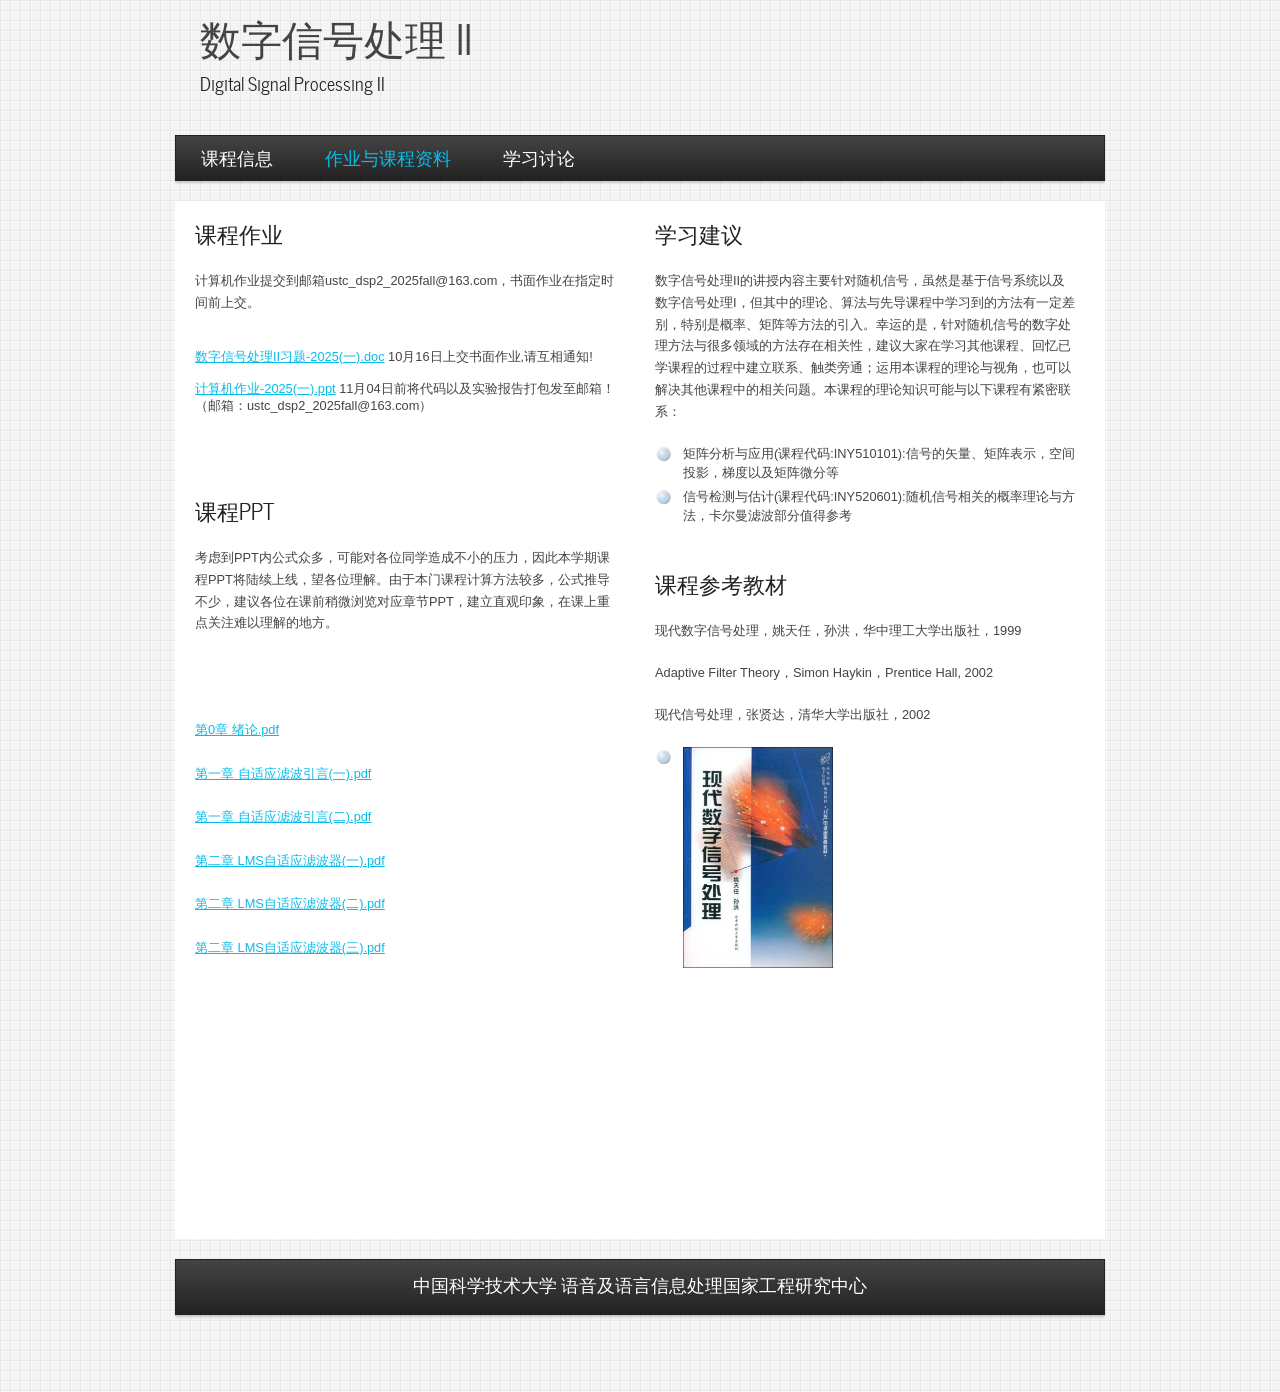
==== work.html @ 34278c22 "Add files via upload" ====
﻿<!DOCTYPE HTML>
<html>
<meta http-equiv="Cache-Control" content="no-cache" />
<meta http-equiv="expires" content="-1"/>
<style type="text/css">
<!--
.STYLE1 {color: #FF0000}
.STYLE2 {color: #000000}
-->
</style>
<head>
  <title>数字信号处理(II) 课程主页</title>
  <meta name="description" content="website description" />
  <meta name="keywords" content="website keywords, website keywords" />
  <meta http-equiv="content-type" content="text/html; charset=UTF-8" />
  <link rel="stylesheet" type="text/css" href="css/style.css" />
  <!-- modernizr enables HTML5 elements and feature detects -->
  <script type="text/javascript" src="js/modernizr-1.5.min.js"></script>
    <script type="text/x-mathjax-config">
  MathJax.Hub.Config({tex2jax: {inlineMath: [['$','$'], ['\\(','\\)']]}});
	</script>
	<script type="text/javascript"
	  src="http://cdn.mathjax.org/mathjax/latest/MathJax.js?config=TeX-AMS-MML_HTMLorMML">
	</script>
</head>

<body>
  <div id="main">
    <header>
      <div id="logo">
        <div id="logo_text">
          <!-- class="logo_colour", allows you to change the colour of the text -->
          <h1><a href="index.html">数字信号处理 II <span class="logo_colour"></span></a></h1>
          <h2>Digital Signal Processing II</h2>
        </div>
      </div>
      <nav>
        <ul class="sf-menu" id="nav">
          <li><a href="index.html">课程信息</a></li>
          <li class="selected"><a href="work.html">作业与课程资料</a></li>
          <li><a href="discussion.html">学习讨论</a></li>
        </ul>
      </nav>
    </header>
    <div id="site_content">
        
      <div id="content">
      	
      	<h1>课程作业</h1>
        <p>计算机作业提交到邮箱ustc_dsp2_2025fall@163.com，书面作业在指定时间前上交。</p>

        <br><A href="homework1-2025.doc">数字信号处理II习题-2025(一).doc</A> 10月16日上交书面作业,请互相通知!</br>

        <br><A href="homework2-2025.ppt">计算机作业-2025(一).ppt</A> 11月04日前将代码以及实验报告打包发至邮箱！（邮箱：ustc_dsp2_2025fall@163.com）</br>
	
	
  <p><br>
  </br>	
	
	
        <h1>课程PPT</h1>
        <p>考虑到PPT内公式众多，可能对各位同学造成不小的压力，因此本学期课程PPT将陆续上线，望各位理解。由于本门课程计算方法较多，公式推导不少，建议各位在课前稍微浏览对应章节PPT，建立直观印象，在课上重点关注难以理解的地方。</p>

        <p><br>
          </br>
          <br>
          <A href="第0章 绪论.pdf">第0章 绪论.pdf</A> </br>

          <br>
          <A href="chapter1_1_2025.pdf">第一章 自适应滤波引言(一).pdf</A> </br>

          <br>
          <A href="chapter1_2_2025.pdf">第一章 自适应滤波引言(二).pdf</A> </br>

          <br>
          <A href="chapter2_1_2025.pdf">第二章 LMS自适应滤波器(一).pdf</A> </br>

          <br>
          <A href="chapter2_2_2025.pdf">第二章 LMS自适应滤波器(二).pdf</A> </br>

          <br>
          <A href="chapter2_3_2025.pdf">第二章 LMS自适应滤波器(三).pdf</A> </br>

	  
	  </div> 
      <div id="content">
        	<h1>学习建议</h1>
        	<p>数字信号处理II的讲授内容主要针对随机信号，虽然是基于信号系统以及数字信号处理I，但其中的理论、算法与先导课程中学习到的方法有一定差别，特别是概率、矩阵等方法的引入。幸运的是，针对随机信号的数字处理方法与很多领域的方法存在相关性，建议大家在学习其他课程、回忆已学课程的过程中建立联系、触类旁通；运用本课程的理论与视角，也可以解决其他课程中的相关问题。本课程的理论知识可能与以下课程有紧密联系：</p>
        	<ul>
	          <li>矩阵分析与应用(课程代码:INY510101):信号的矢量、矩阵表示，空间投影，梯度以及矩阵微分等</li>
	          <li>信号检测与估计(课程代码:INY520601):随机信号相关的概率理论与方法，卡尔曼滤波部分值得参考</li>
        	</ul>
        	<h1>课程参考教材</h1>
					<p>现代数字信号处理，姚天任，孙洪，华中理工大学出版社，1999</p>
					<p>Adaptive Filter Theory，Simon Haykin，Prentice Hall, 2002</p>
					<p>现代信号处理，张贤达，清华大学出版社，2002</p>
					<div id="gallery">
	          <ul class="images">
	            <li class="show"><img width="150"  src="images/1.jpg" alt="photo_one" /></li>
	            <li><img width="150"  src="images/2.jpg" alt="photo_two" /></li>
	            <li><img width="150"  src="images/3.jpg" alt="photo_three" /></li>
	          </ul>
	        </div>
       </div>
    </div>
    <footer>
      <p>中国科学技术大学 语音及语言信息处理国家工程研究中心</p>
    </footer>
  </div>
   <p>&nbsp;</p>
  <!-- javascript at the bottom for fast page loading -->
  <script type="text/javascript" src="js/jquery.js"></script>
  <script type="text/javascript" src="js/jquery.easing-sooper.js"></script>
  <script type="text/javascript" src="js/jquery.sooperfish.js"></script>
  <script type="text/javascript" src="js/image_fade.js"></script>
  <script type="text/javascript">
    $(document).ready(function() {
      $('ul.sf-menu').sooperfish();
    });
  </script>
</body>
</html>
---- css/style.css ----
@font-face { 
  font-family: Yanone Kaffeesatz; 
    src: url('../fonts/YanoneKaffeesatz-Regular.eot'); 
    src: local("Yanone Kaffeesatz"), url('../fonts/YanoneKaffeesatz-Regular.ttf'); 
} 

@font-face { 
  font-family: News Cycle; 
    src: url('../fonts/NewsCycle-Regular.eot'); 
    src: local("News Cycle"), url('../fonts/NewsCycle-Regular.ttf'); 
} 

html { 
  height: 100%;
}

* { 
  margin: 0;
  padding: 0;
}

/* tell the browser to render HTML 5 elements as block */
article, aside, figure, footer, header, hgroup, nav, section { 
  display:block;
}

body { 
  font: normal .80em arial, sans-serif;
  background: #000 url(../images/pattern.png);
  color: #444;
}

p { 
  padding: 0 0 20px 0;
  line-height: 1.7em;
}

img { 
  border: 0;
}

h1, h2, h3, h4, h5, h6 { 
  color: #362C20;
  letter-spacing: 0em;
  padding: 0 0 5px 0;
}

h1, h2, h3 { 
  font: normal 170% "News Cycle", arial, sans-serif;
  margin: 0 0 15px 0;
  padding: 15px 0 5px 0;
  color: #222;
}

h2 { 
  font-size: 160%;
  padding: 9px 0 5px 0;
  color: #F67400;
}

h3 { 
  font-size: 140%;
  padding: 5px 0 0 0;
}

h4, h6 { 
  color: #F67400;
  padding: 0 0 5px 0;
  font: normal 130% arial, sans-serif;
}

h5, h6 { 
  color: #555;
  font: italic 95% arial, sans-serif;
  letter-spacing: normal;
  padding: 0 0 15px 0;
}

a, a:hover { 
  outline: none;
  text-decoration: underline;
  color: #09BCE8;
}

a:hover { 
  text-decoration: none;
}

blockquote { 
  margin: 20px 0; 
  padding: 10px 20px 0 20px;
  border: 1px solid #E5E5DB;
  background: #FFF;
}

ul { 
  margin: 2px 0 22px 17px;
}

ul li { 
  list-style-type: circle;
  margin: 0 0 6px 0; 
  padding: 0 0 4px 5px;
  line-height: 1.5em;
}

ol { 
  margin: 8px 0 22px 20px;
}

ol li { 
  margin: 0 0 11px 0;
}

.left { 
  float: left;
  width: auto;
  margin-right: 10px;
}

.right { 
  float: right; 
  width: auto;
  margin-left: 10px;
}

.center { 
  display: block;
  text-align: center;
  margin: 20px auto;
}

#main, nav, #container, #logo, #site_content, footer { 
  margin-left: auto; 
  margin-right: auto;
}

#main {
  margin: 5px auto;
  width: 930px;
  background: transparent;
  padding-bottom: 30px;
}


header { 
  background: transparent;
  height: 150px;
}

#logo { 
  width: 300px;
  height: 150px;
  background: transparent;
  color: #888;
  padding: 0 0 0 25px;
  float: left;
}

#logo h1, #logo h2 { 
  font: normal 320% 'News Cycle', arial, sans-serif;
  border-bottom: 0;
  text-transform: none;
  margin: 0;
  padding: 0;
}

#logo_text h1, #logo_text h1 a, #logo_text h1 a:hover { 
  padding: 0;
  color: #444;
  text-decoration: none;
}

#logo_text h1 a .logo_colour { 
  color: #09BCE8;
}

#logo_text a:hover .logo_colour { 
  color: #444;
}

#logo_text h2 { 
  font-size: 140%;
  padding: 0;
  color: #222;
}

nav { 
  height: 44px;
  width: 928px;
  float: right;
  margin: -20px auto 20px auto;
  color: #222;
  background: #333; /* Show a solid color for older browsers */
  background: -moz-linear-gradient(#444, #222);
  background: -o-linear-gradient(#444, #222);
  background: -webkit-linear-gradient(#444, #222);
  -webkit-box-shadow: rgba(0, 0, 0, 0.2) 0px 2px 2px;
  -moz-box-shadow: rgba(0, 0, 0, 0.2) 0px 2px 2px;
  box-shadow: rgba(0, 0, 0, 0.2) 0px 2px 2px;
  border: 1px solid #222;
} 

#site_content { 
  width: 930px;
  overflow: hidden;
  margin: 20px auto;
  background: #FFF;
} 

#sidebar_container { 
  float: right;
  width: 450px;
  padding: 0;
  
}

#content { 
  text-align: left;
  width: 420px;
  margin: 0 0 0 0;
  float: left;
  padding: 0 20px 20px 20px;
}
  
#content ul { 
  margin: 2px 0 22px 0px;
}

#content ul li, .sidebar ul li { 
  list-style-type: none;
  background: url(../images/bullet.png) no-repeat;
  margin: 0 0 0 0; 
  padding: 0 0 4px 28px;
  line-height: 1.5em;
}

#blog_container h4 {
  font: normal 170% 'News Cycle', arial, sans-serif;
  margin: 0 0 15px 0;
  padding: 5px 0;}

#blog_container h4.select {
  width: 475px;}
.inner_copyright{text-indent:-9999px;height:0;line-height:0;font-size:0;overflow:hidden;}
.blog {
  background: url(../images/calendar.png) no-repeat;
  width: 54px;
  height: 46px;
  float: left;
  margin: 0 15px 0 0;
}

.blog h2 {
  font: normal 90% arial, sans-serif;
  text-shadow: none;
  text-align: center;
  margin: 0;
  padding: 4px 0 0 0;
  color: #FFF;
}
  
.blog h3 {
  font: 140% arial, sans-serif;
  text-shadow: none;
  margin: -5px 0 0 0;
  text-align: center;
  color: #222;
}

footer { 
  width: 928px;
  font: 140% 'News Cycle', arial, sans-serif;
  height: 30px;
  padding: 9px 0 15px 0;
  color: #FFF;
  text-align: center;
  background: #333; /* Show a solid color for older browsers */
  background: -moz-linear-gradient(#444, #222);
  background: -o-linear-gradient(#444, #222);
  background: -webkit-linear-gradient(#444, #222);
  -webkit-box-shadow: rgba(0, 0, 0, 0.2) 0px 2px 2px;
  -moz-box-shadow: rgba(0, 0, 0, 0.2) 0px 2px 2px;
  box-shadow: rgba(0, 0, 0, 0.2) 0px 2px 2px;
  border: 1px solid #222;
}

footer p { 
  line-height: 1.7em;
  padding: 0 0 10px 0;
}

footer a { 
  color: #FFF;
  text-decoration: none;
}

footer a:hover { 
  color: #222;
  text-shadow: none;
  text-decoration: underline;
}

.form_settings { 
  margin: 15px 0 0 0;
}

.form_settings p { 
  padding: 0 0 4px 0;
}

.form_settings span { 
  float: left; 
  width: 100px; 
  text-align: left;
}
  
.form_settings input, .form_settings textarea { 
  padding: 5px; 
  width: 299px; 
  font: 100% arial; 
  border: 1px solid #D5D5D5; 
  background: #FFF; 
  color: #47433F;
  border-radius: 7px 7px 7px 7px;
  -moz-border-radius: 7px 7px 7px 7px;
  -webkit-border: 7px 7px 7px 7px;  
}
  
.form_settings .submit { 
  font: 150% 'Yanone Kaffeesatz', arial, sans-serif; 
  border: 0; 
  width: 99px; 
  margin: 0 0 0 212px; 
  height: 33px;
  padding: 2px 0 3px 0;
  cursor: pointer; 
  background: #333; /* Show a solid color for older browsers */
  background: -moz-linear-gradient(#444, #222);
  background: -o-linear-gradient(#444, #222);
  background: -webkit-linear-gradient(#444, #222);
  -webkit-box-shadow: rgba(0, 0, 0, 0.2) 0px 2px 2px;
  -moz-box-shadow: rgba(0, 0, 0, 0.2) 0px 2px 2px;
  box-shadow: rgba(0, 0, 0, 0.2) 0px 2px 2px;
  border: 1px solid #222;
  color: #FFF;
}

.form_settings textarea, .form_settings select { 
  font: 100% arial; 
  width: 299px;
}

.form_settings select { 
  width: 310px;
}

.form_settings .checkbox { 
  margin: 4px 0; 
  padding: 0; 
  width: 14px;
  border: 0;
  background: none;
}

.separator { 
  width: 100%;
  height: 0;
  border-top: 1px solid #D9D5CF;
  border-bottom: 1px solid #FFF;
  margin: 0 0 20px 0;
}
  
table { 
  margin: 10px 0 30px 0;
}

table tr th, table tr td { 
  background: #70D4E6;
  color: #FFF;
  padding: 7px 4px;
  text-align: left;
}
  
table tr td { 
  background: #D3F2F7;
  color: #47433F;
  border-top: 1px solid #FFF;
}

ul.images {
  width:450px;
  height:450px;
  overflow:hidden;
  position:relative;
  margin:0;
  padding:0;
} 

ul.images li {
  position:absolute;
  margin:0;
  padding:0;
  left:0;
  right:0;
  list-style:none;
}
 
ul.images li.show {
  z-index:500;  
}
 
ul img {
  border:none;  
}




/**
Stylesheet for SooperFish by www.SooperThemes.com
Author: Jurriaan Roelofs
**/

/* Configuration of menu width */
html body ul.sf-menu ul,html body ul.sf-menu ul li { 
  width: 220px;
}

html body ul.sf-menu ul ul { 
  margin: 0 0 0 220px;
}

/* Framework for proper showing/hiding/positioning */
ul.sf-menu,ul.sf-menu * { 
  margin: 0;
  padding: 0;
}

ul.sf-menu { 
  display: block;
  position: relative;
}
  
ul.sf-menu li { 
  display: block;
  list-style: none;
  float: left;
  position: relative;
}
  
ul.sf-menu li:hover { 
  visibility: inherit; /* fixes IE7 'sticky bug' */ 
}

ul.sf-menu a { 
  display: block;
  position: relative;
}
  
ul.sf-menu ul { 
  position: absolute;
  left: 0;
  width: 150px; 
  top: auto;
  left: -999999px;
}
  
ul.sf-menu ul a { 
  zoom: 1; /* IE6/7 fix */ 
}

ul.sf-menu ul li { 
  float: left; /* Must always be floated otherwise there will be a rogue 1px margin-bottom in IE6/7 */
  width: 150px;
}
  
ul.sf-menu ul ul { 
  top: 0;
  margin: 0 0 0 150px;
}

ul.sf-menu li:hover ul,ul.sf-menu li:focus ul,ul.sf-menu li.sf-hover ul, 
ul.sf-menu ul li:hover ul,ul.sf-menu ul li:focus ul,ul.sf-menu ul li.sf-hover ul,
ul.sf-menu ul ul li:hover ul,ul.sf-menu ul ul li:focus ul,ul.sf-menu ul ul li.sf-hover ul,
ul.sf-menu ul ul ul li:hover ul,ul.sf-menu ul ul ul li:focus ul,ul.sf-menu ul ul ul li.sf-hover ul { 
  left: auto;
}
  
ul.sf-menu li:hover ul ul,ul.sf-menu li:focus ul ul,ul.sf-menu li.sf-hover ul ul,
ul.sf-menu ul li:hover ul ul,ul.sf-menu ul li:focus ul ul,ul.sf-menu ul li.sf-hover ul ul,
ul.sf-menu ul ul li:hover ul ul,ul.sf-menu ul ul li:focus ul ul,ul.sf-menu ul ul li.sf-hover ul ul,
ul.sf-menu ul ul ul li:hover ul ul,ul.sf-menu ul ul ul li:focus ul ul,ul.sf-menu ul ul ul li.sf-hover ul ul { 
  left: -999999px;
}

/* autoArrows CSS */
span.sf-arrow { 
  width: 7px;
  height: 7px;
  position: absolute;
  top: 20px;
  right: 5px;
  display: block;
  background: url(../images/arrows-white.png) no-repeat 0 0;
  overflow: hidden; /* making sure IE6 doesn't overflow and expand the box */
  font-size: 1px;
}

ul ul span.sf-arrow { 
  right: 5px;
  top: 20px;
  background-position: 0 100%;
}

/* Theming the menu */
ul#nav { 
  float: left;
}

ul#nav ul { 
  background: #222;
  margin-top: 4px;
  padding-bottom: 15px;
}

ul#nav li a { 
  padding: 7px 25px 6px 25px;
  font: 140% 'News Cycle', arial, sans-serif;
  text-decoration: none;
  color: #FFF;
  margin-right: 2px;
}

ul#nav li a:hover, ul#nav li a:focus, ul#nav li.selected a, ul#nav li.selected a:hover, ul#nav li.selected a:focus { 
  color: #09BCE8;
  text-shadow: none;
}

ul#nav ul li a { 
  color: #FFF;
}

ul#nav ul li a:hover { 
  color: #09BCE8;
  margin-right: 2px;
}



/* Image Transitions */
ul#images {
  margin: 0 15px 10px 0;
  padding: 0;
  list-style: none;
  position: relative;
}

ul#images li {
  display: block;
  overflow: hidden;
  padding: 0;
  float: left;
  width: 155px;
  height: 300px;
}
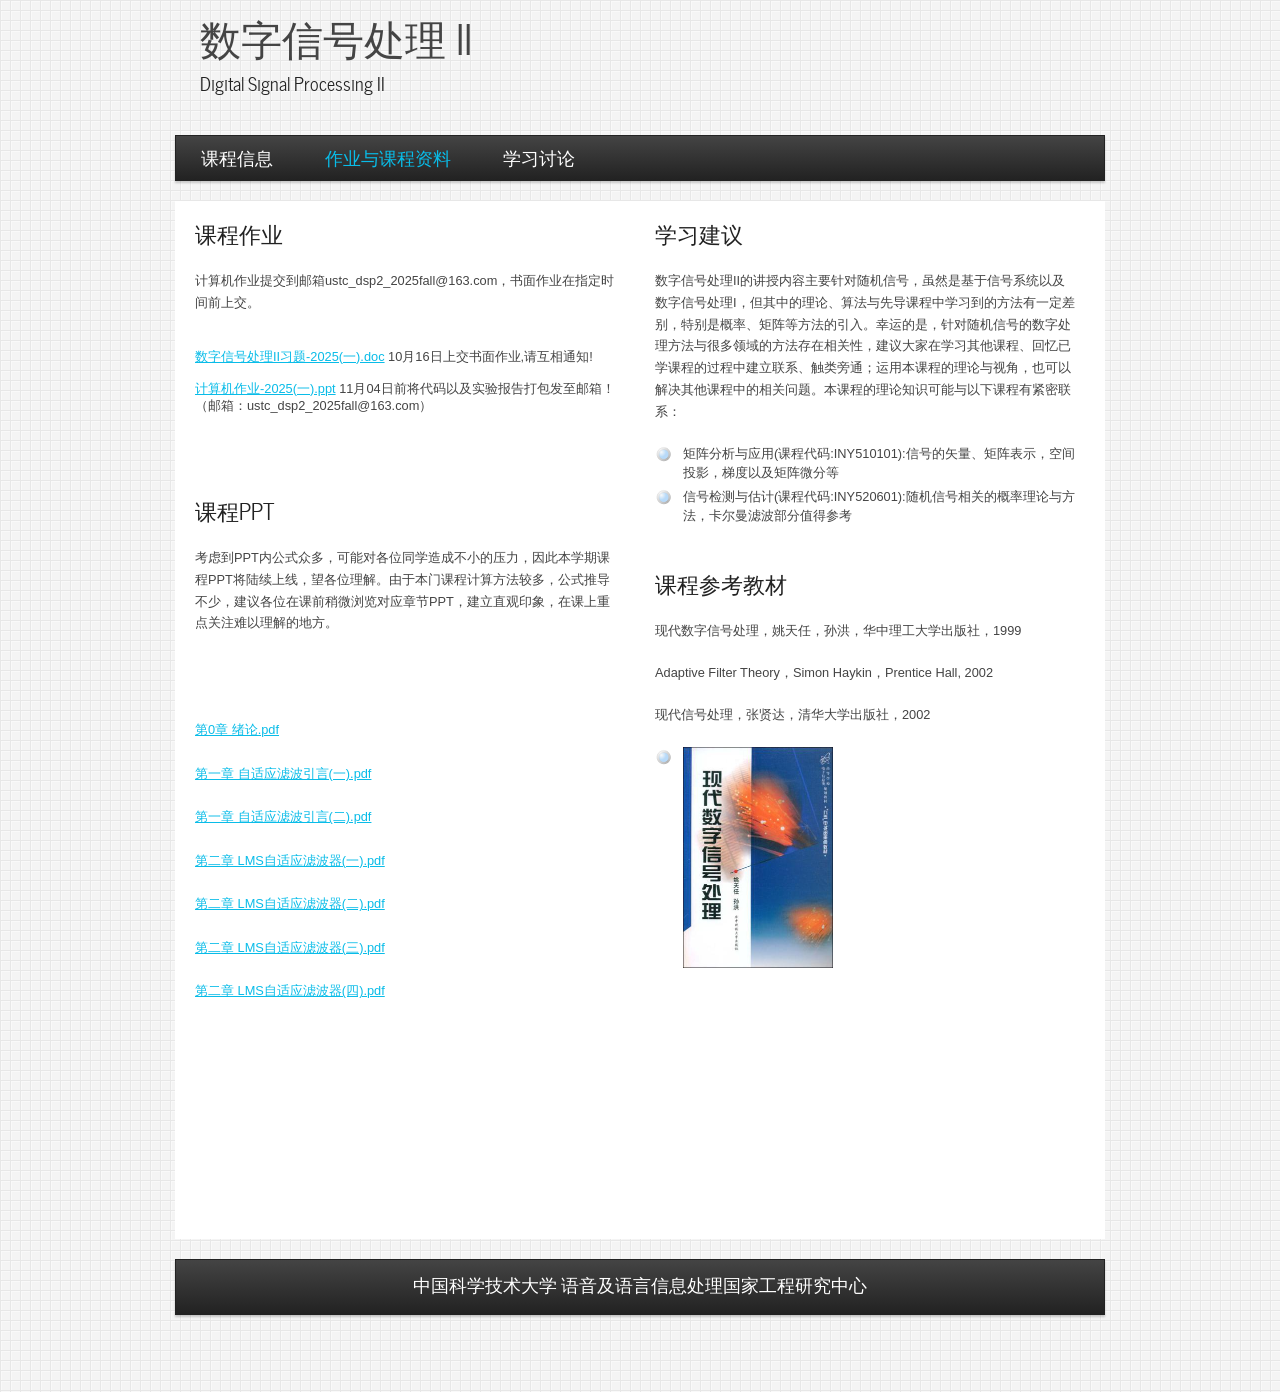
==== commit 894df342: "Add files via upload" ====
--- a/work.html
+++ b/work.html
@@ -81,6 +81,9 @@
           <br>
           <A href="chapter2_3_2025.pdf">第二章 LMS自适应滤波器(三).pdf</A> </br>
 
+          <br>
+          <A href="chapter2_4_2025.pdf">第二章 LMS自适应滤波器(四).pdf</A> </br>
+
 	  
 	  </div> 
       <div id="content">
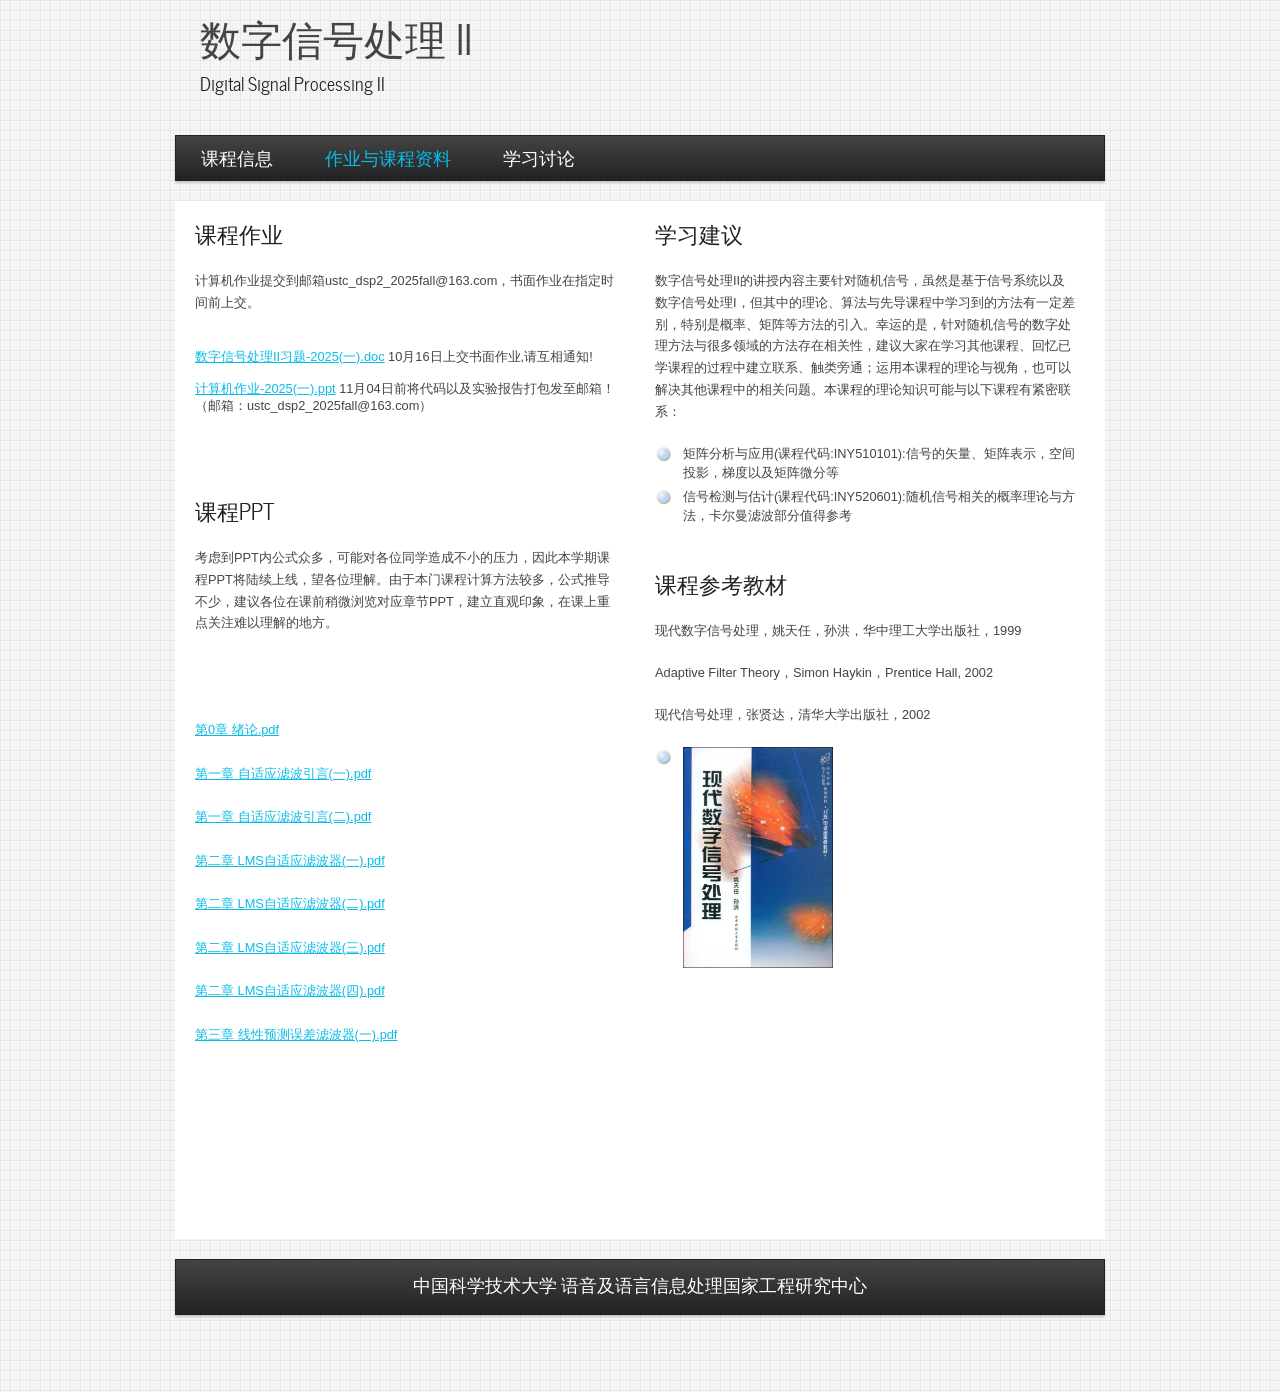
==== commit deaad9b0: "Add files via upload" ====
--- a/work.html
+++ b/work.html
@@ -84,6 +84,9 @@
           <br>
           <A href="chapter2_4_2025.pdf">第二章 LMS自适应滤波器(四).pdf</A> </br>
 
+          <br>
+          <A href="chapter3_1_2025.pdf">第三章 线性预测误差滤波器(一).pdf</A> </br>
+
 	  
 	  </div> 
       <div id="content">
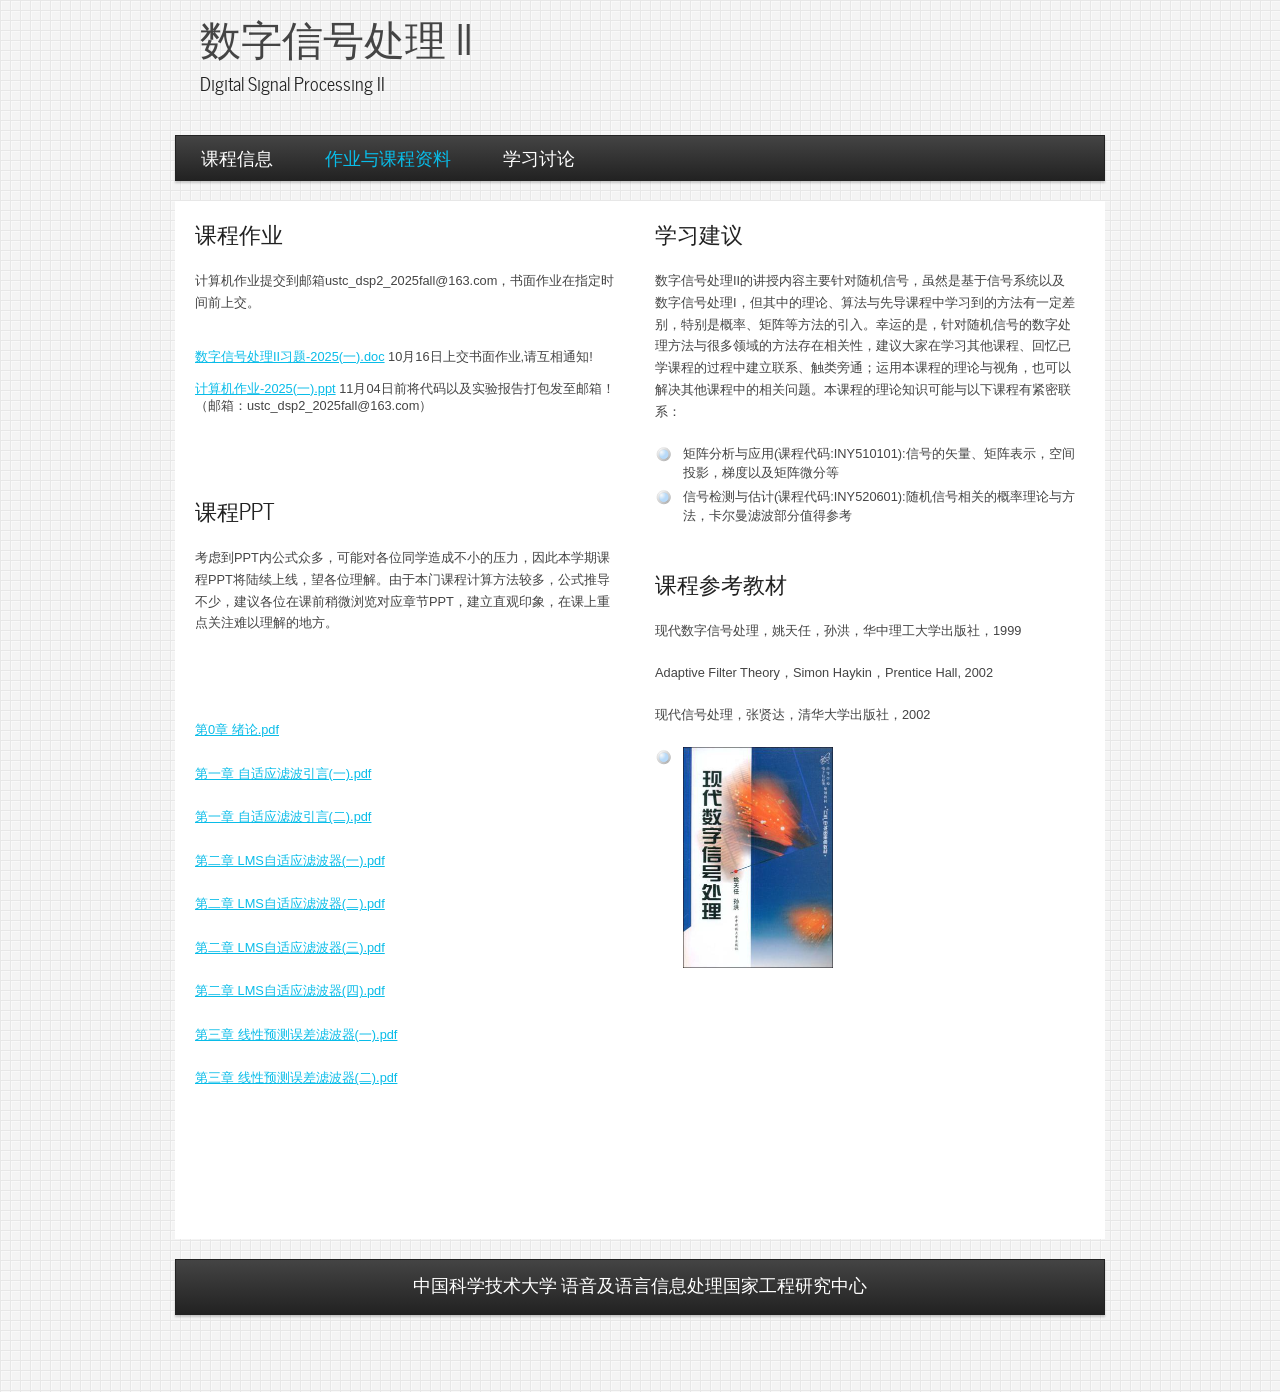
==== commit 51d856dd: "Add files via upload" ====
--- a/work.html
+++ b/work.html
@@ -87,6 +87,9 @@
           <br>
           <A href="chapter3_1_2025.pdf">第三章 线性预测误差滤波器(一).pdf</A> </br>
 
+          <br>
+          <A href="chapter3_2_2025.pdf">第三章 线性预测误差滤波器(二).pdf</A> </br>
+
 	  
 	  </div> 
       <div id="content">
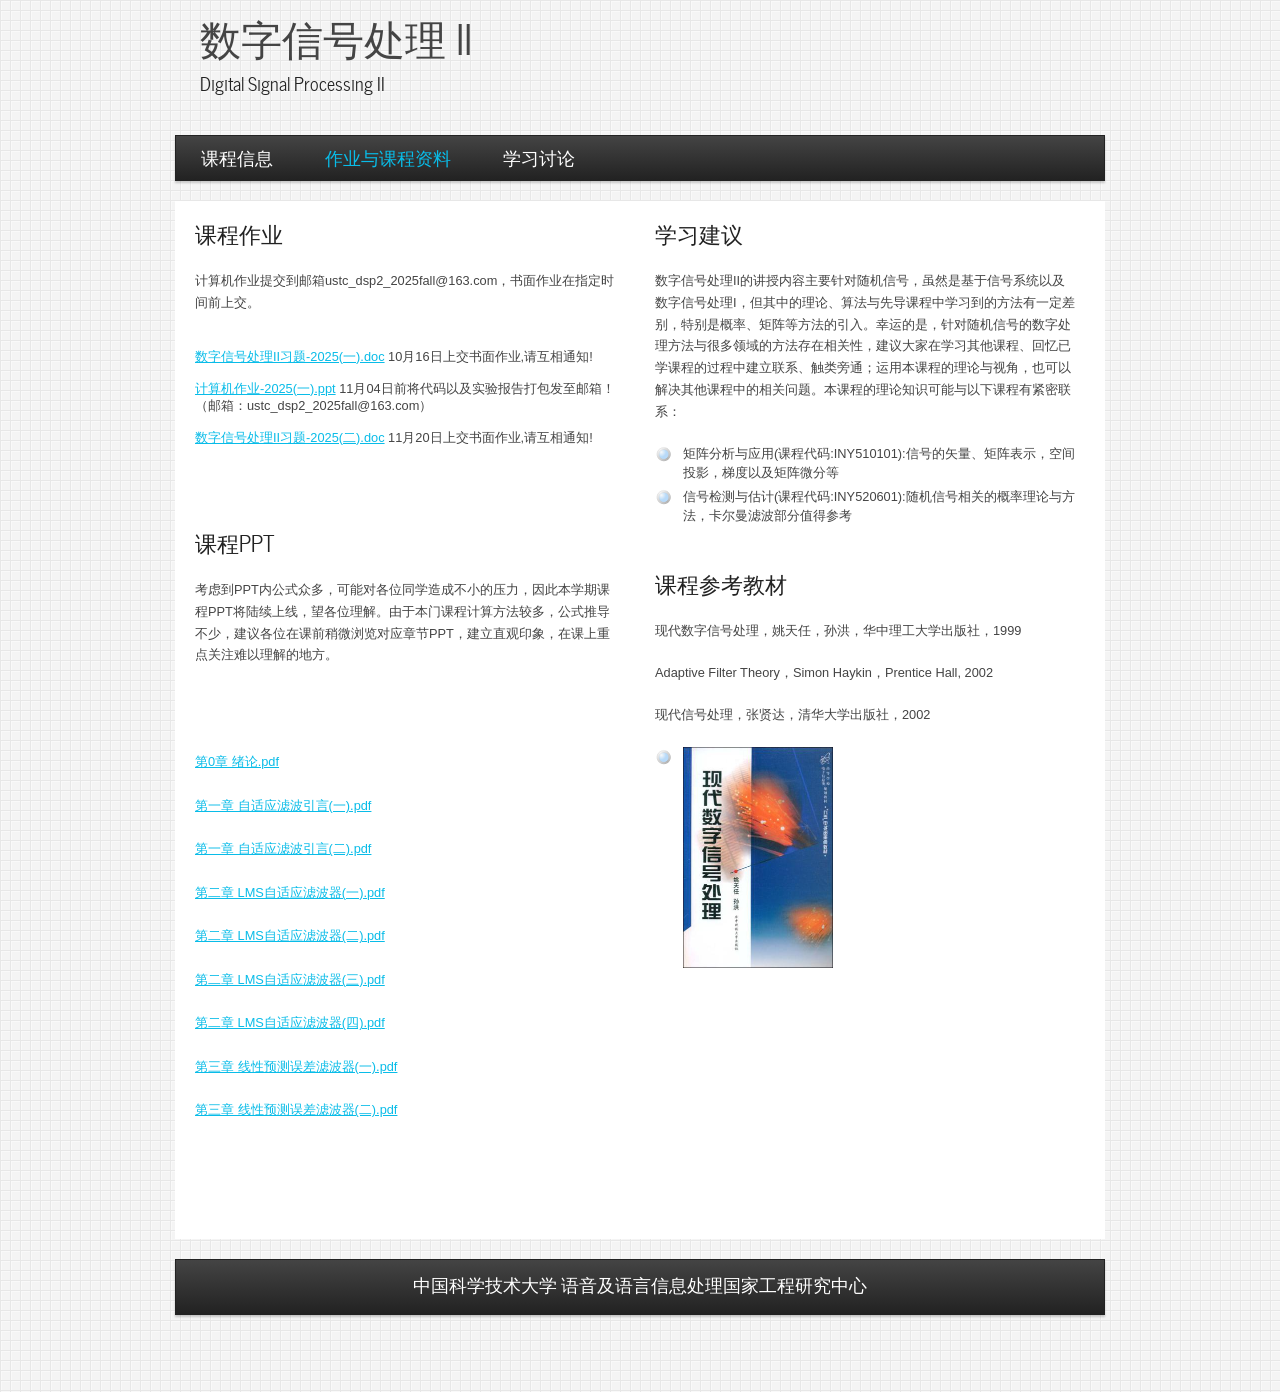
==== commit 2fee096c: "Add files via upload" ====
--- a/work.html
+++ b/work.html
@@ -52,6 +52,8 @@
         <br><A href="homework1-2025.doc">数字信号处理II习题-2025(一).doc</A> 10月16日上交书面作业,请互相通知!</br>
 
         <br><A href="homework2-2025.ppt">计算机作业-2025(一).ppt</A> 11月04日前将代码以及实验报告打包发至邮箱！（邮箱：ustc_dsp2_2025fall@163.com）</br>
+
+        <br><A href="homework3-2025.doc">数字信号处理II习题-2025(二).doc</A> 11月20日上交书面作业,请互相通知!</br>
 	
 	
   <p><br>
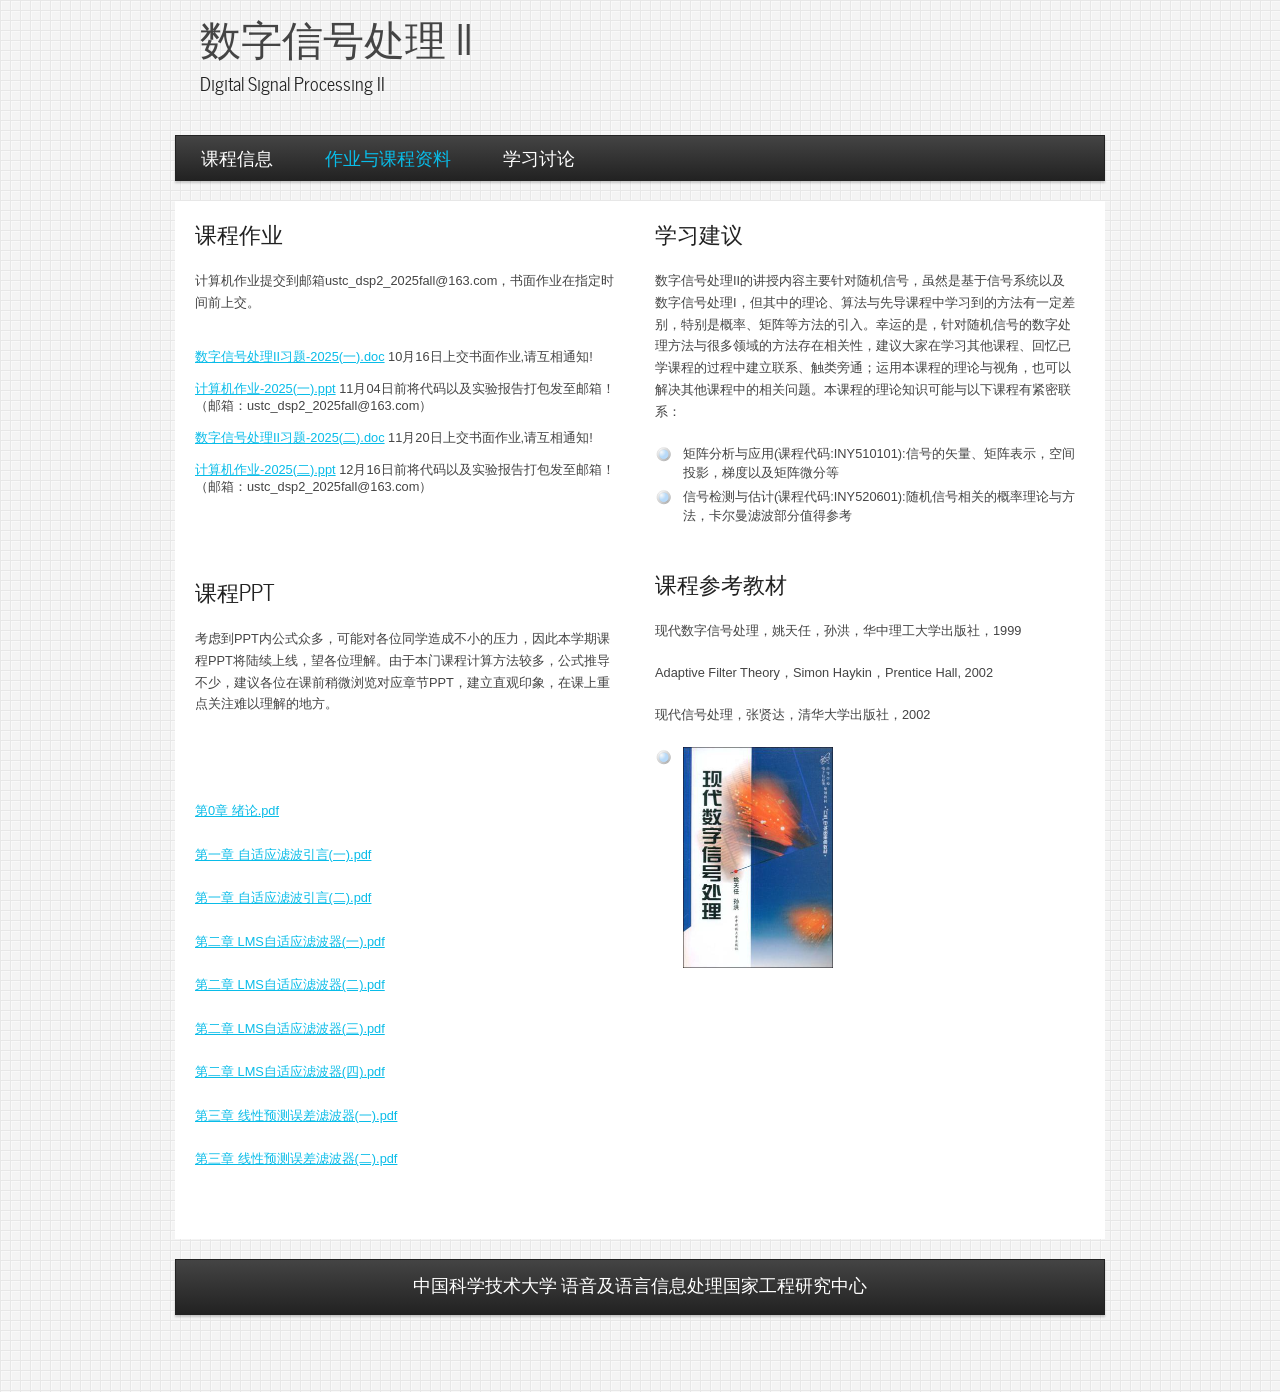
==== commit 67180f14: "Add files via upload" ====
--- a/work.html
+++ b/work.html
@@ -54,6 +54,8 @@
         <br><A href="homework2-2025.ppt">计算机作业-2025(一).ppt</A> 11月04日前将代码以及实验报告打包发至邮箱！（邮箱：ustc_dsp2_2025fall@163.com）</br>
 
         <br><A href="homework3-2025.doc">数字信号处理II习题-2025(二).doc</A> 11月20日上交书面作业,请互相通知!</br>
+
+        <br><A href="homework4-2025.doc">计算机作业-2025(二).ppt</A> 12月16日前将代码以及实验报告打包发至邮箱！（邮箱：ustc_dsp2_2025fall@163.com）</br>
 	
 	
   <p><br>
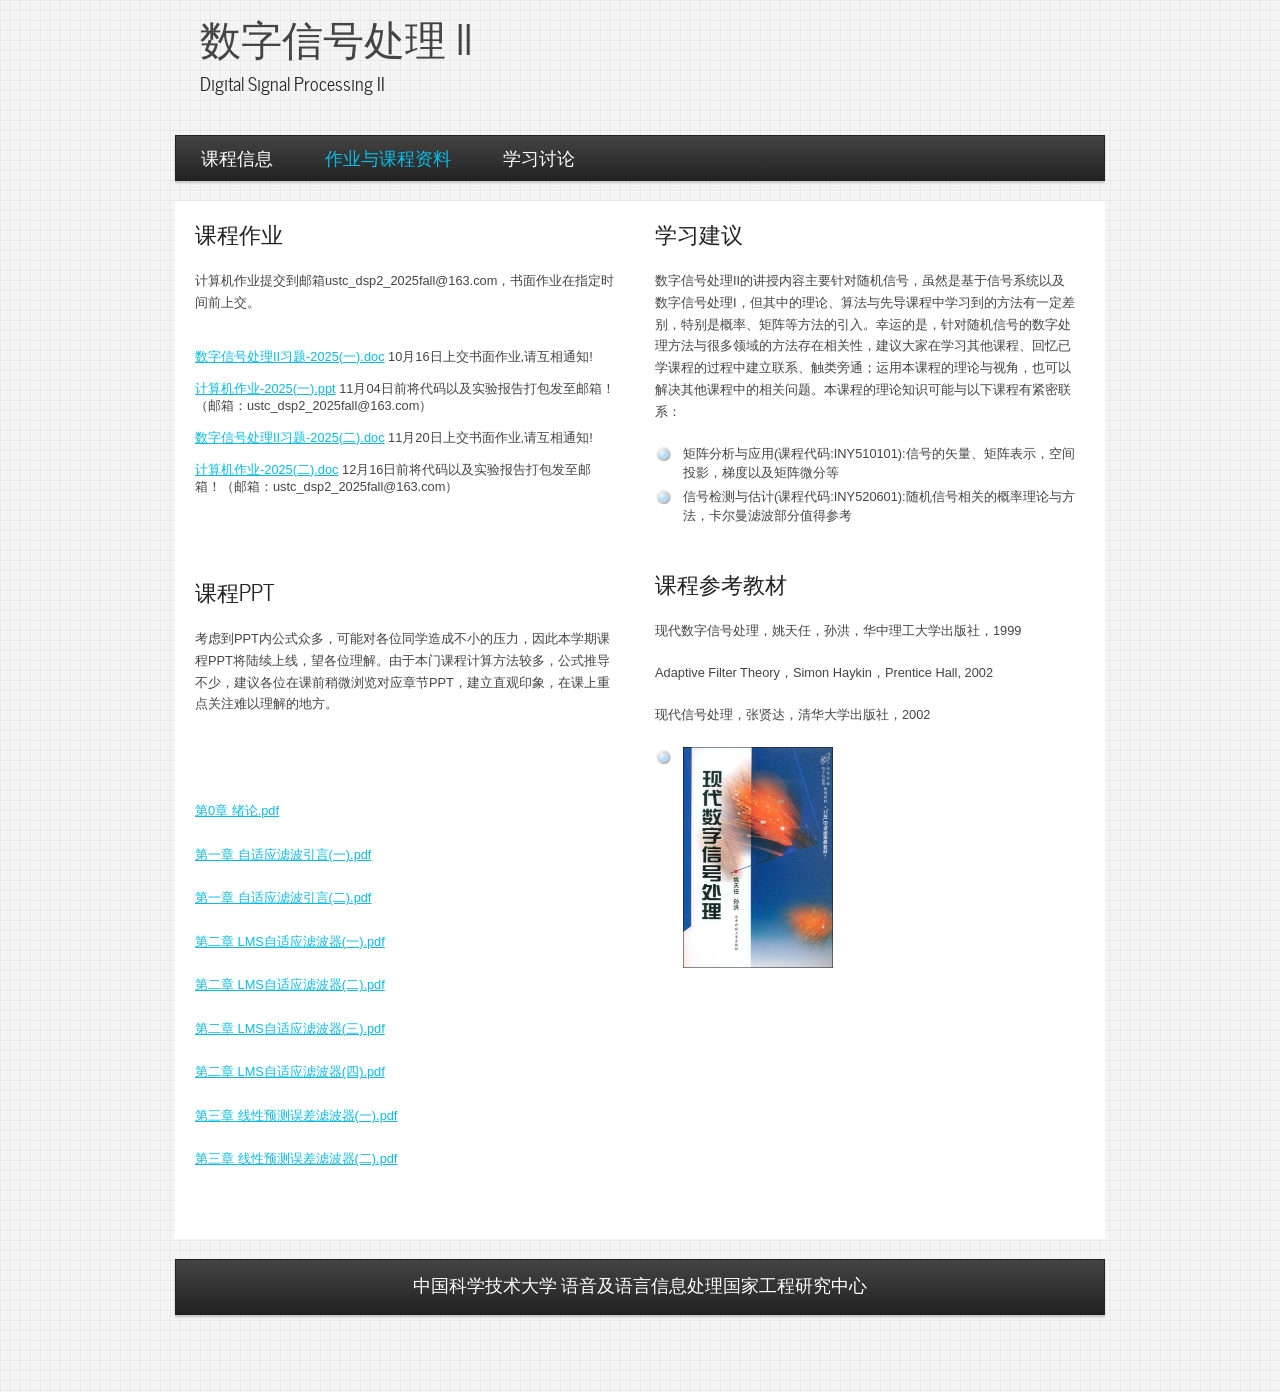
==== commit c15eca5b: "Add files via upload" ====
--- a/work.html
+++ b/work.html
@@ -55,7 +55,7 @@
 
         <br><A href="homework3-2025.doc">数字信号处理II习题-2025(二).doc</A> 11月20日上交书面作业,请互相通知!</br>
 
-        <br><A href="homework4-2025.doc">计算机作业-2025(二).ppt</A> 12月16日前将代码以及实验报告打包发至邮箱！（邮箱：ustc_dsp2_2025fall@163.com）</br>
+        <br><A href="homework4-2025.doc">计算机作业-2025(二).doc</A> 12月16日前将代码以及实验报告打包发至邮箱！（邮箱：ustc_dsp2_2025fall@163.com）</br>
 	
 	
   <p><br>
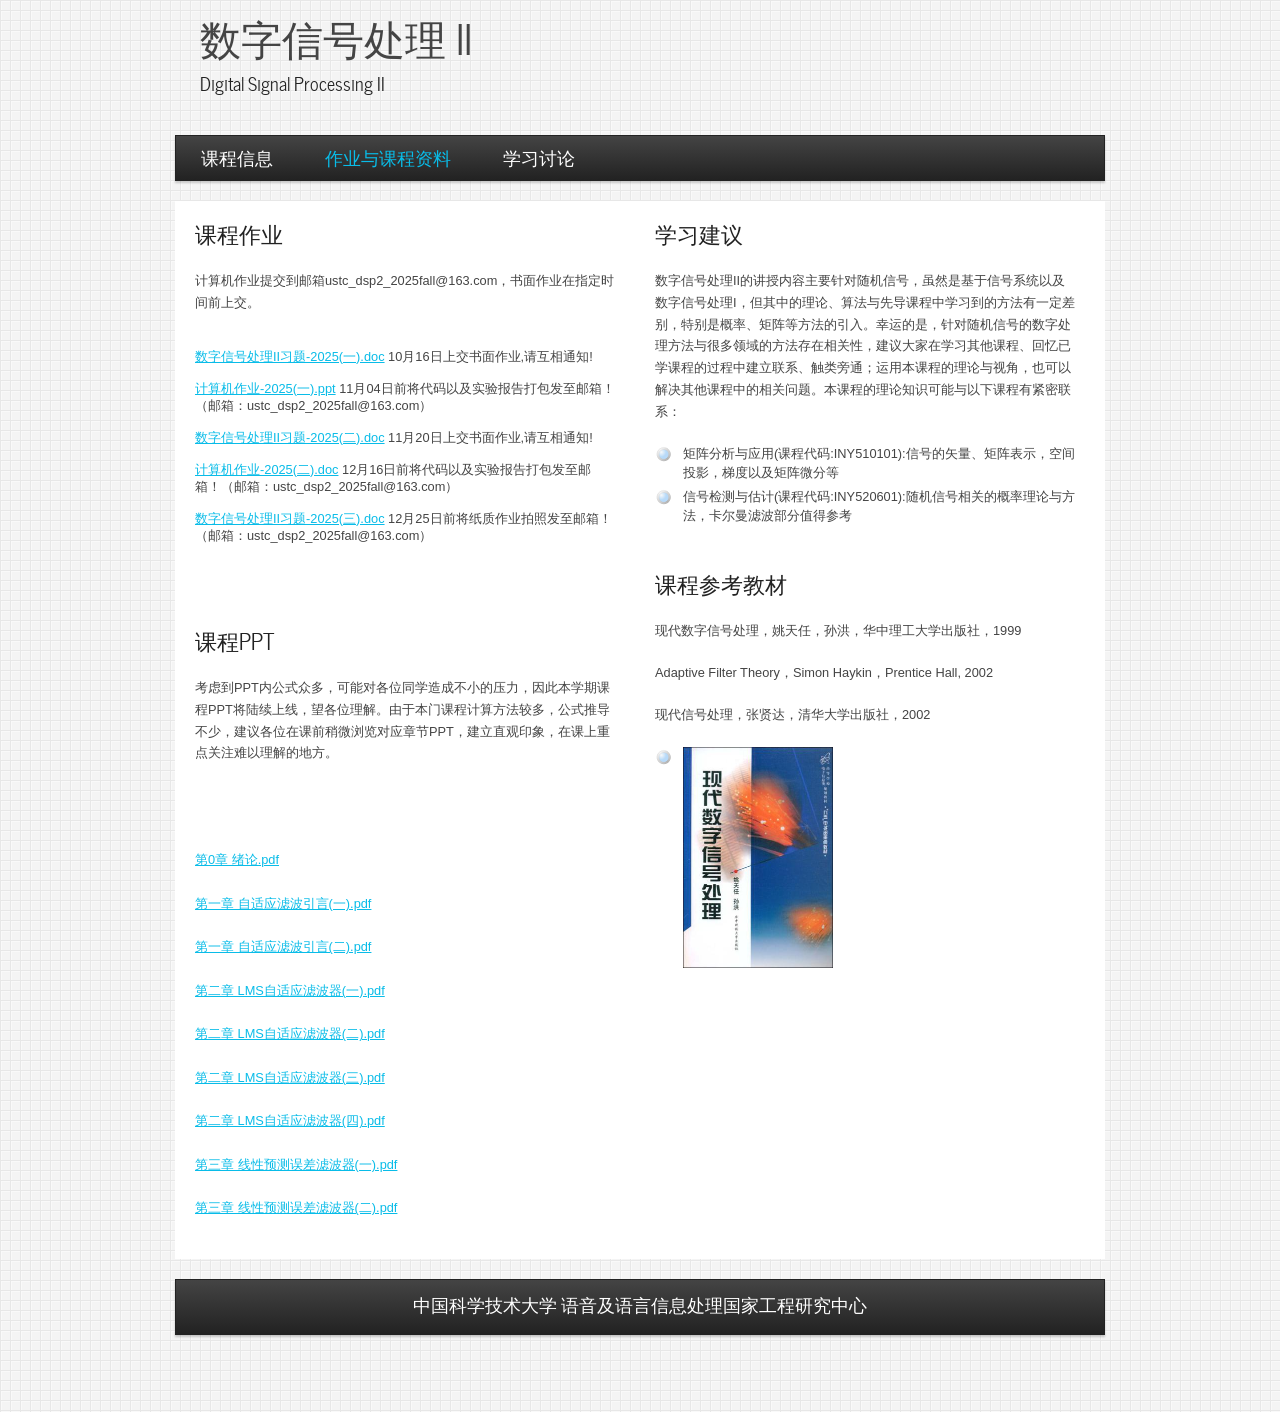
==== commit cc086973: "Add files via upload" ====
--- a/work.html
+++ b/work.html
@@ -56,6 +56,8 @@
         <br><A href="homework3-2025.doc">数字信号处理II习题-2025(二).doc</A> 11月20日上交书面作业,请互相通知!</br>
 
         <br><A href="homework4-2025.doc">计算机作业-2025(二).doc</A> 12月16日前将代码以及实验报告打包发至邮箱！（邮箱：ustc_dsp2_2025fall@163.com）</br>
+
+        <br><A href="homework5-2025.doc">数字信号处理II习题-2025(三).doc</A> 12月25日前将纸质作业拍照发至邮箱！（邮箱：ustc_dsp2_2025fall@163.com）</br>
 	
 	
   <p><br>
